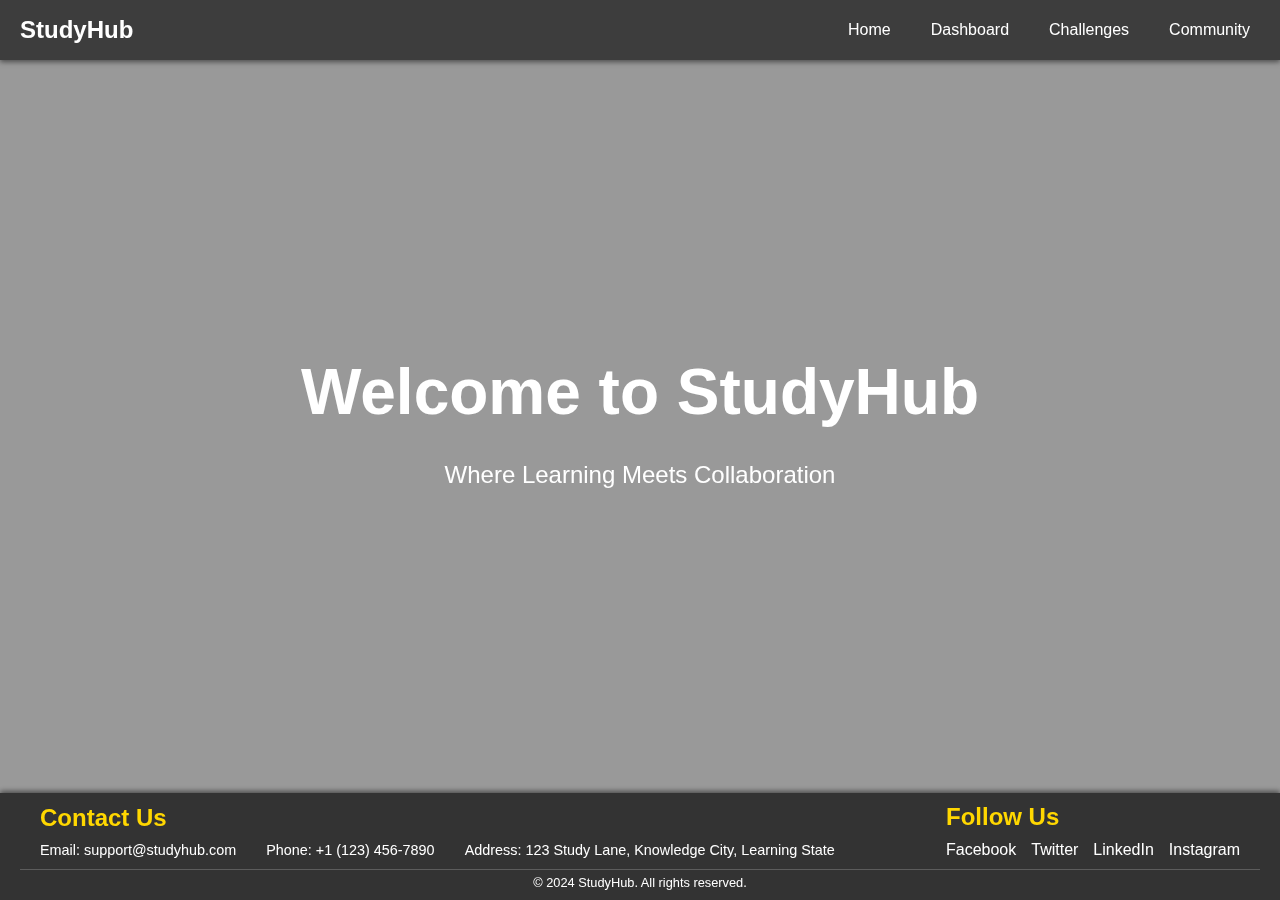
==== index.html @ 8e8d5376 "commiting the files over to this repo, 90% completed" ====
<!DOCTYPE html>
<html lang="en">
<head>
    <meta charset="UTF-8">
    <meta name="viewport" content="width=device-width, initial-scale=1.0">
    <title>StudyHub</title>
    
    <style>
        * {
            margin: 0;
            padding: 0;
            box-sizing: border-box;
        }
        body, html {
            height: 100%;
            font-family: Arial, sans-serif;
        }

        body {
            display: flex;
            flex-direction: column;
            min-height: 100vh; /* Ensure the body spans the full viewport height */
        }

        header, .dashboard {
            flex: 1; /* Allow the main content to grow and take available space */
        }

        /* Video background */
        .video-background {
            position: fixed;
            top: 0;
            left: 0;
            width: 100%;
            height: 100%;
            object-fit: cover;
            z-index: -1;
        }
        /* Navigation Bar */
        nav {
        position: fixed;
        top: 0;
        width: 100%;
        background: rgba(0, 0, 0, 0.6); /* Semi-transparent background */
        display: flex;
        justify-content: space-between; /* Space between logo and menu items */
        align-items: center;
        padding: 10px 20px; /* Consistent padding */
        z-index: 100;
        height: 60px; /* Fixed height for navbar */
        box-shadow: 0 2px 5px rgba(0, 0, 0, 0.5);
        }

        /* Logo */
        nav .logo {
            font-size: 1.5em;
            color: white;
            font-weight: bold;
            }

        /* Navigation Menu */
        nav ul {
            list-style: none;
            display: flex;
            gap: 20px;
        }

        nav ul li a {
            text-decoration: none;
            color: white;
            font-size: 1em;
            padding: 5px 10px;
            border-radius: 5px;
            transition: background 0.3s;
        }

        nav ul li a:hover {
            background: rgba(255, 255, 255, 0.2);
        }
        /* Main content */
        .content {
            display: flex;
            justify-content: center;
            align-items: center;
            height: 100%;
            background: rgba(0, 0, 0, 0.4);
            color: white;
            text-align: center;
        }
        .content h1 {
            font-size: 4em;
            margin-bottom: 0.5em;
            margin-top: 50px;
        }
        .content p {
            font-size: 1.5em;
        }

        /* Footer Section */
        footer {
            background: rgba(0, 0, 0, 0.8);
            color: white;
            padding: 10px 20px; /* Reduced padding for shorter height */
            text-align: left;
            box-shadow: 0 -2px 5px rgba(0, 0, 0, 0.5);
            width: 100%;
        }

        .footer-container {
            max-width: 1200px;
            margin: 0 auto;
            display: flex;
            flex-wrap: wrap;
            justify-content: space-between;
            align-items: center;
            gap: 20px;
        }

        /* Contact Us Styling */
        .footer-contact h3 {
            margin-bottom: 10px;
            font-size: 1.5em;
            color: #FFD700; /* Gold color for headings */
        }

        .contact-details {
            display: flex;
            gap: 30px; /* Space between email, phone, and address */
            font-size: 0.9em; /* Slightly smaller font for compact design */
        }

        .contact-details p {
            margin: 0;
            font-size: 1em;
        }

        .contact-details a {
            color: white;
            text-decoration: none;
            transition: color 0.3s;
        }

        .contact-details a:hover {
            color: #FFD700;
        }

        /* Social Media Links */
        .footer-social h3 {
            margin-bottom: 10px;
            font-size: 1.5em;
            color: #FFD700;
        }

        .social-links {
            list-style: none;
            padding: 0;
            display: flex; /* Align items side by side */
            gap: 15px; /* Space between each social link */
        }

        .social-links li {
            margin: 0;
        }

        .social-links li a {
            text-decoration: none;
            color: white;
            transition: color 0.3s;
        }

        .social-links li a:hover {
            color: #FFD700;
        }

        /* Footer Bottom Section */
        .footer-bottom {
            margin-top: 10px;
            text-align: center;
            font-size: 0.8em;
            border-top: 1px solid rgba(255, 255, 255, 0.2);
            padding-top: 5px;
        }
    </style>
</head>
<body>
    <!-- Video Background -->
    <video class="video-background" autoplay muted loop>
        <source src="torii-gate-forest-moewalls-com.mp4" type="video/mp4">
        Your browser does not support the video tag.
    </video>

    <!-- Navigation Bar -->
    <nav>
        <div class="logo">StudyHub</div>
        <ul>
            <li><a href="index.html">Home</a></li>
            <li><a href="dashboard.html">Dashboard</a></li>
            <li><a href="challenges.html">Challenges</a></li>
            <li><a href="community.html">Community</a></li>
        </ul>
    </nav>
    

    <!-- Main Content -->
    <div class="content">
        <div>
            <h1>Welcome to StudyHub</h1>
            <p>Where Learning Meets Collaboration</p>
        </div>
    </div>

    <!-- Footer Section -->
    <footer>
        <div class="footer-container">
            <!-- Contact Us Section -->
            <div class="footer-contact">
                <h3>Contact Us</h3>
                <div class="contact-details">
                    <p>Email: <a href="mailto:support@studyhub.com">support@studyhub.com</a></p>
                    <p>Phone: +1 (123) 456-7890</p>
                    <p>Address: 123 Study Lane, Knowledge City, Learning State</p>
                </div>
            </div>
    
            <!-- Social Media Section -->
            <div class="footer-social">
                <h3>Follow Us</h3>
                <ul class="social-links">
                    <li><a href="#" target="_blank">Facebook</a></li>
                    <li><a href="#" target="_blank">Twitter</a></li>
                    <li><a href="#" target="_blank">LinkedIn</a></li>
                    <li><a href="#" target="_blank">Instagram</a></li>
                </ul>
            </div>
        </div>
    
        <div class="footer-bottom">
            <p>&copy; 2024 StudyHub. All rights reserved.</p>
        </div>
    </footer>
    

</body>
</html>
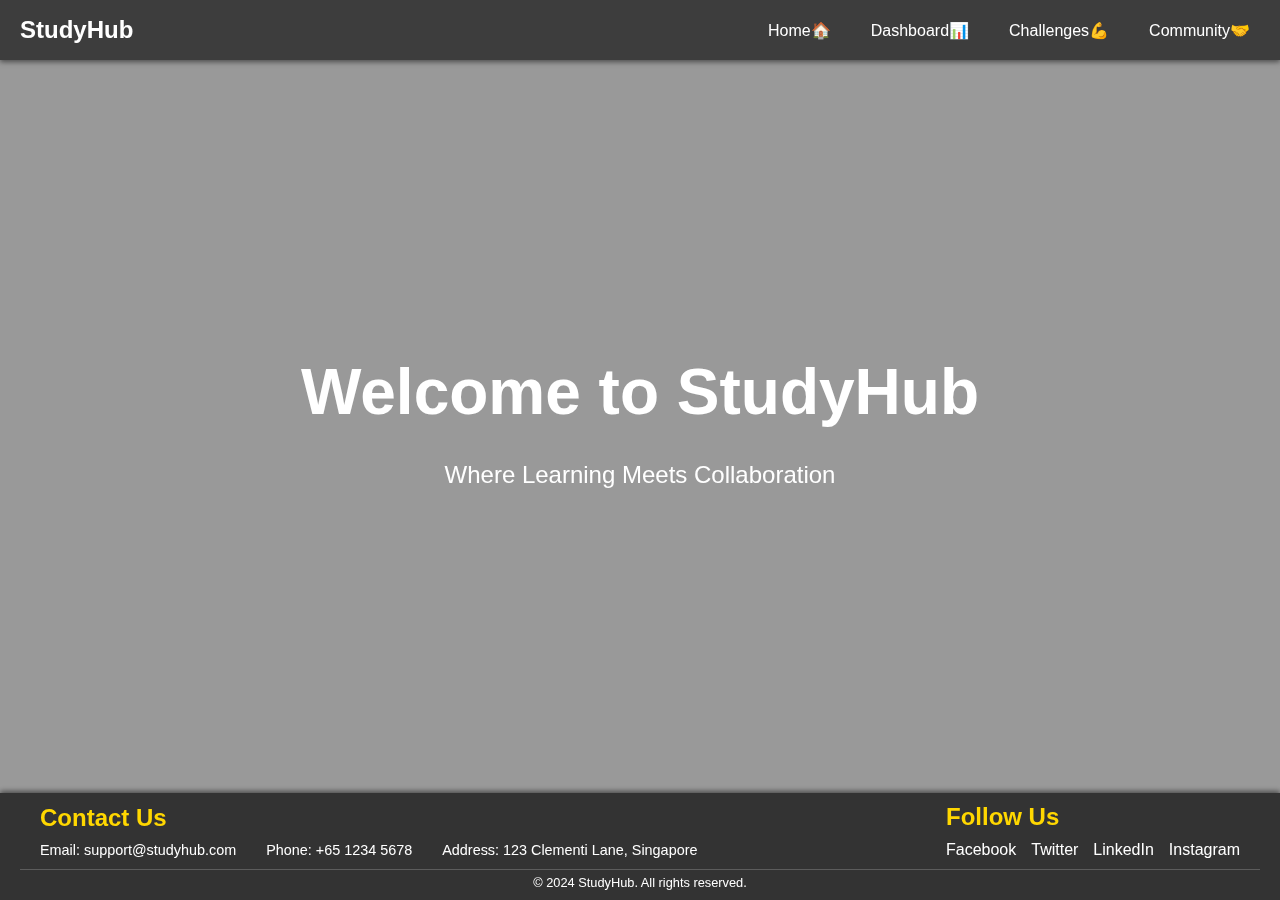
==== commit 6fc140c7: "even more responsive" ====
--- a/index.html
+++ b/index.html
@@ -180,6 +180,84 @@
             border-top: 1px solid rgba(255, 255, 255, 0.2);
             padding-top: 5px;
         }
+
+        @media screen and (max-width: 768px) {
+            nav {
+                flex-wrap: wrap; /* Allow items to wrap */
+                padding: 10px; /* Adjust padding */
+                height: auto; /* Remove fixed height */
+            }
+
+            nav .logo {
+                font-size: 1.2em; /* Smaller logo font size */
+            }
+
+            nav ul {
+                flex-direction: column; /* Stack menu items vertically */
+                gap: 10px; /* Reduce spacing */
+            }
+
+            nav ul li a {
+                font-size: 0.9em; /* Reduce font size for links */
+                padding: 8px 10px; /* Adjust padding */
+            }
+
+            .content h1 {
+                font-size: 2.5em; /* Reduce heading size */
+            }
+
+            .content p {
+                font-size: 1.2em; /* Adjust paragraph size */
+            }
+
+            .footer-container {
+                flex-direction: column; /* Stack footer sections vertically */
+                text-align: center; /* Center-align text */
+            }
+
+            .footer-contact, .footer-social {
+                width: 100%; /* Take full width */
+                margin-bottom: 20px; /* Add spacing between sections */
+            }
+
+            .contact-details {
+                flex-direction: column; /* Stack contact details */
+                gap: 10px; /* Reduce gap */
+            }
+
+            .social-links {
+                justify-content: center; /* Center social links */
+                gap: 10px; /* Reduce spacing between links */
+            }
+        }
+
+        /* Adjust styles for screens smaller than 480px (phones and smaller) */
+        @media screen and (max-width: 480px) {
+            nav .logo {
+                font-size: 1em; /* Even smaller logo font size */
+            }
+
+            nav ul li a {
+                font-size: 0.8em; /* Further reduce font size */
+                padding: 5px 8px; /* Smaller padding */
+            }
+
+            .content h1 {
+                font-size: 2em; /* Further reduce heading size */
+            }
+
+            .content p {
+                font-size: 1em; /* Further adjust paragraph size */
+            }
+
+            .footer-contact h3, .footer-social h3 {
+                font-size: 1.2em; /* Adjust footer heading size */
+            }
+
+            .footer-bottom {
+                font-size: 0.7em; /* Reduce footer bottom text size */
+            }
+        }
     </style>
 </head>
 <body>
@@ -193,10 +271,10 @@
     <nav>
         <div class="logo">StudyHub</div>
         <ul>
-            <li><a href="index.html">Home</a></li>
-            <li><a href="dashboard.html">Dashboard</a></li>
-            <li><a href="challenges.html">Challenges</a></li>
-            <li><a href="community.html">Community</a></li>
+            <li><a href="index.html">Home🏠</a></li>
+            <li><a href="dashboard.html">Dashboard📊</a></li>
+            <li><a href="challenges.html">Challenges💪</a></li>
+            <li><a href="community.html">Community🤝</a></li>
         </ul>
     </nav>
     
@@ -217,8 +295,8 @@
                 <h3>Contact Us</h3>
                 <div class="contact-details">
                     <p>Email: <a href="mailto:support@studyhub.com">support@studyhub.com</a></p>
-                    <p>Phone: +1 (123) 456-7890</p>
-                    <p>Address: 123 Study Lane, Knowledge City, Learning State</p>
+                    <p>Phone: +65 1234 5678</p>
+                    <p>Address: 123 Clementi Lane, Singapore</p>
                 </div>
             </div>
     
@@ -241,4 +319,4 @@
     
 
 </body>
-</html>
+</html>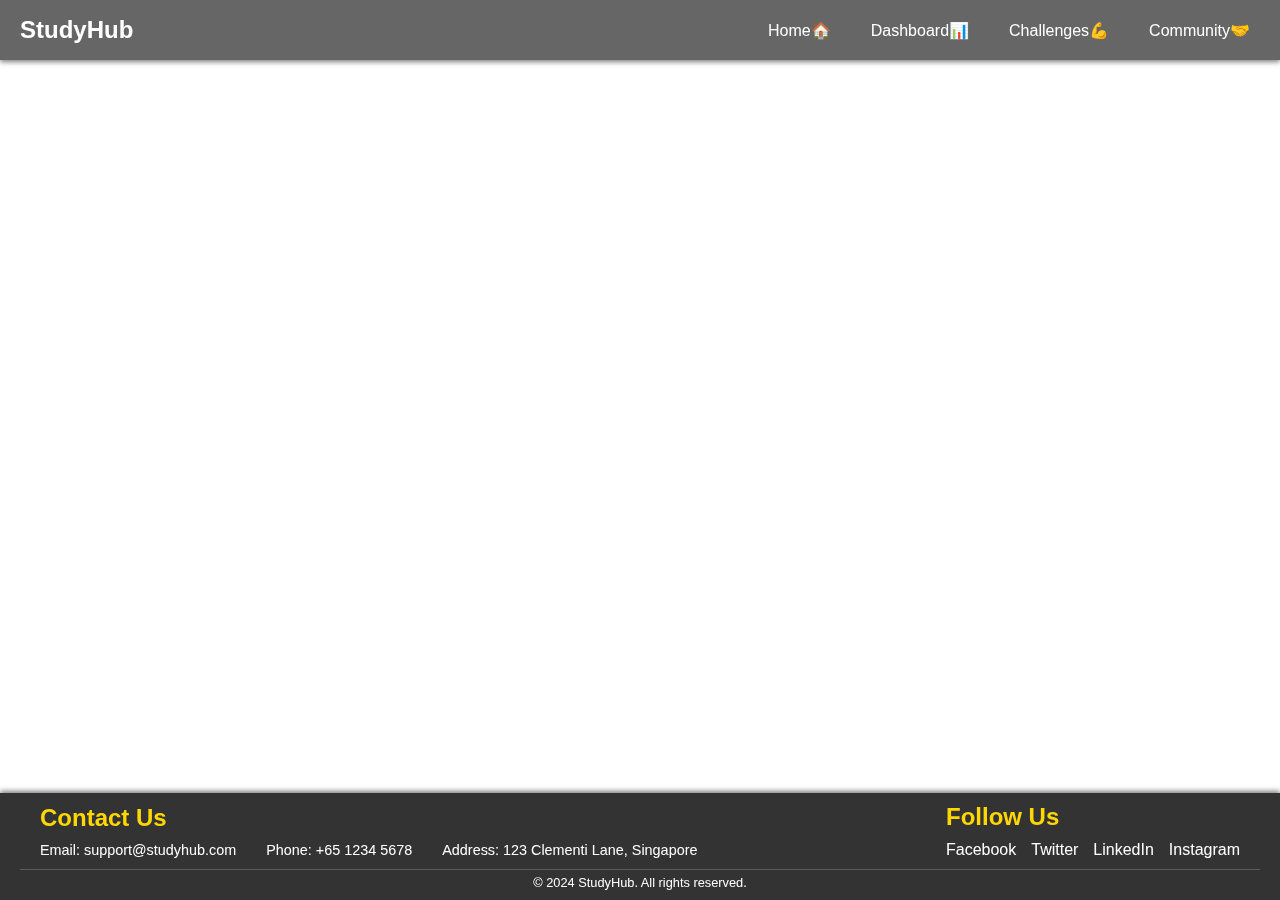
==== commit dbf49ea0: "new button" ====
--- a/index.html
+++ b/index.html
@@ -26,7 +26,7 @@
             flex: 1; /* Allow the main content to grow and take available space */
         }
 
-        /* Video background */
+        /* Video background styling */
         .video-background {
             position: fixed;
             top: 0;
@@ -34,35 +34,36 @@
             width: 100%;
             height: 100%;
             object-fit: cover;
-            z-index: -1;
-        }
+            z-index: -1; /* Ensure it appears behind other content */
+        }
+
         /* Navigation Bar */
         nav {
-        position: fixed;
-        top: 0;
-        width: 100%;
-        background: rgba(0, 0, 0, 0.6); /* Semi-transparent background */
-        display: flex;
-        justify-content: space-between; /* Space between logo and menu items */
-        align-items: center;
-        padding: 10px 20px; /* Consistent padding */
-        z-index: 100;
-        height: 60px; /* Fixed height for navbar */
-        box-shadow: 0 2px 5px rgba(0, 0, 0, 0.5);
-        }
-
-        /* Logo */
+            position: fixed;
+            top: 0;
+            width: 100%;
+            background: rgba(0, 0, 0, 0.6); /* Semi-transparent background */
+            display: flex;
+            justify-content: space-between; /* Space between logo and menu items */
+            align-items: center;
+            padding: 10px 20px;
+            z-index: 100; /* Keep it above other content */
+            height: 60px;
+            box-shadow: 0 2px 5px rgba(0, 0, 0, 0.5); /* Add shadow for depth */
+        }
+
+        /* Logo styling */
         nav .logo {
             font-size: 1.5em;
             color: white;
             font-weight: bold;
-            }
+        }
 
         /* Navigation Menu */
         nav ul {
-            list-style: none;
-            display: flex;
-            gap: 20px;
+            list-style: none; /* Remove default bullet points */
+            display: flex;
+            gap: 20px; /* Space between menu items */
         }
 
         nav ul li a {
@@ -71,52 +72,78 @@
             font-size: 1em;
             padding: 5px 10px;
             border-radius: 5px;
-            transition: background 0.3s;
+            transition: background 0.3s; /* Smooth hover transition */
         }
 
         nav ul li a:hover {
-            background: rgba(255, 255, 255, 0.2);
-        }
-        /* Main content */
+            background: rgba(255, 255, 255, 0.2); /* Highlight on hover */
+        }
+
+        /* Main content styling */
         .content {
             display: flex;
             justify-content: center;
             align-items: center;
-            height: 100%;
-            background: rgba(0, 0, 0, 0.4);
+            height: 100%; /* Take full height of viewport */
+            background: rgba(0, 0, 0, 0.4); /* Add overlay effect */
             color: white;
             text-align: center;
         }
         .content h1 {
-            font-size: 4em;
+            font-size: 4em; /* Large heading size */
             margin-bottom: 0.5em;
-            margin-top: 50px;
+            margin-top: 50px; /* Create space from top */
         }
         .content p {
-            font-size: 1.5em;
+            font-size: 1.5em; /* Subheading size */
+        }
+
+        /* "Get Started" button styling */
+        .get-started-button {
+            display: inline-block;
+            margin-top: 40px;
+            padding: 15px 60px;
+            font-size: 1.2em;
+            font-weight: bold;
+            background: linear-gradient(45deg, #D2B48C, #8B4513); /* Gradient background */
+            color: white;
+            text-align: center;
+            text-decoration: none; /* Remove underline */
+            border: 2px solid #A0522D; /* Border styling */
+            border-radius: 30px; /* Rounded corners */
+            box-shadow: 0 5px 15px rgba(0, 0, 0, 0.3); /* Subtle shadow */
+            cursor: pointer;
+            transition: transform 0.3s ease, background-color 0.3s ease; /* Smooth transitions */
+        }
+
+        .get-started-button:hover {
+            transform: translateY(-5px); /* Lift button on hover */
+            background: linear-gradient(45deg, #FFC107, #FFB300); /* Brighter gradient */
+            box-shadow: 0 10px 20px rgba(0, 0, 0, 0.4);
         }
 
         /* Footer Section */
         footer {
-            background: rgba(0, 0, 0, 0.8);
-            color: white;
-            padding: 10px 20px; /* Reduced padding for shorter height */
+            background: rgba(0, 0, 0, 0.8); /* Dark background */
+            color: white;
+            padding: 10px 20px;
             text-align: left;
-            box-shadow: 0 -2px 5px rgba(0, 0, 0, 0.5);
-            width: 100%;
-        }
-
+            box-shadow: 0 -2px 5px rgba(0, 0, 0, 0.5); /* Shadow at the top */
+            width: 100%; /* Full width */
+        }
+
+        /* Footer content container */
         .footer-container {
             max-width: 1200px;
             margin: 0 auto;
             display: flex;
-            flex-wrap: wrap;
+            flex-wrap: wrap; /* Allow items to wrap on smaller screens */
             justify-content: space-between;
             align-items: center;
             gap: 20px;
         }
 
-        /* Contact Us Styling */
+        /* Contact Us Section */
         .footer-contact h3 {
             margin-bottom: 10px;
             font-size: 1.5em;
@@ -125,8 +152,8 @@
 
         .contact-details {
             display: flex;
-            gap: 30px; /* Space between email, phone, and address */
-            font-size: 0.9em; /* Slightly smaller font for compact design */
+            gap: 30px; /* Space between contact items */
+            font-size: 0.9em; /* Compact text size */
         }
 
         .contact-details p {
@@ -141,10 +168,10 @@
         }
 
         .contact-details a:hover {
-            color: #FFD700;
-        }
-
-        /* Social Media Links */
+            color: #FFD700; /* Highlight link on hover */
+        }
+
+        /* Social Media Section */
         .footer-social h3 {
             margin-bottom: 10px;
             font-size: 1.5em;
@@ -154,12 +181,8 @@
         .social-links {
             list-style: none;
             padding: 0;
-            display: flex; /* Align items side by side */
-            gap: 15px; /* Space between each social link */
-        }
-
-        .social-links li {
-            margin: 0;
+            display: flex;
+            gap: 15px; /* Space between links */
         }
 
         .social-links li a {
@@ -169,10 +192,10 @@
         }
 
         .social-links li a:hover {
-            color: #FFD700;
-        }
-
-        /* Footer Bottom Section */
+            color: #FFD700; /* Highlight social links on hover */
+        }
+
+        /* Footer bottom section */
         .footer-bottom {
             margin-top: 10px;
             text-align: center;
@@ -181,29 +204,43 @@
             padding-top: 5px;
         }
 
+        /* Falling animation keyframes */
+        @keyframes falling {
+            0% {
+                opacity: 0;
+                transform: translateY(-50px); /* Start above */
+            }
+            100% {
+                opacity: 1;
+                transform: translateY(0); /* End at original position */
+            }
+        }
+
+        /* Apply falling animation to elements */
+        .fall-in {
+            animation: falling 1s ease-out forwards; /* Smooth falling animation */
+            opacity: 0; /* Hidden until animation starts */
+        }
+
+        /* Responsive design for smaller screens */
         @media screen and (max-width: 768px) {
             nav {
                 flex-wrap: wrap; /* Allow items to wrap */
-                padding: 10px; /* Adjust padding */
+                padding: 10px;
                 height: auto; /* Remove fixed height */
             }
 
             nav .logo {
-                font-size: 1.2em; /* Smaller logo font size */
+                font-size: 1.2em; /* Adjust logo size */
             }
 
             nav ul {
                 flex-direction: column; /* Stack menu items vertically */
-                gap: 10px; /* Reduce spacing */
-            }
-
-            nav ul li a {
-                font-size: 0.9em; /* Reduce font size for links */
-                padding: 8px 10px; /* Adjust padding */
+                gap: 10px;
             }
 
             .content h1 {
-                font-size: 2.5em; /* Reduce heading size */
+                font-size: 2.5em; /* Adjust heading size */
             }
 
             .content p {
@@ -216,58 +253,41 @@
             }
 
             .footer-contact, .footer-social {
-                width: 100%; /* Take full width */
-                margin-bottom: 20px; /* Add spacing between sections */
-            }
-
-            .contact-details {
-                flex-direction: column; /* Stack contact details */
-                gap: 10px; /* Reduce gap */
-            }
-
-            .social-links {
-                justify-content: center; /* Center social links */
-                gap: 10px; /* Reduce spacing between links */
-            }
-        }
-
-        /* Adjust styles for screens smaller than 480px (phones and smaller) */
+                width: 100%; /* Full width */
+                margin-bottom: 20px;
+            }
+        }
+
+        /* Adjust styles for smaller phones */
         @media screen and (max-width: 480px) {
             nav .logo {
-                font-size: 1em; /* Even smaller logo font size */
+                font-size: 1em; /* Smaller logo size */
             }
 
             nav ul li a {
-                font-size: 0.8em; /* Further reduce font size */
-                padding: 5px 8px; /* Smaller padding */
+                font-size: 0.8em; /* Smaller font for links */
             }
 
             .content h1 {
-                font-size: 2em; /* Further reduce heading size */
-            }
-
-            .content p {
-                font-size: 1em; /* Further adjust paragraph size */
+                font-size: 2em; /* Smaller heading size */
             }
 
             .footer-contact h3, .footer-social h3 {
-                font-size: 1.2em; /* Adjust footer heading size */
+                font-size: 1.2em;
             }
 
             .footer-bottom {
-                font-size: 0.7em; /* Reduce footer bottom text size */
+                font-size: 0.7em; /* Smaller footer text */
             }
         }
     </style>
 </head>
 <body>
-    <!-- Video Background -->
     <video class="video-background" autoplay muted loop>
         <source src="torii-gate-forest-moewalls-com.mp4" type="video/mp4">
         Your browser does not support the video tag.
     </video>
 
-    <!-- Navigation Bar -->
     <nav>
         <div class="logo">StudyHub</div>
         <ul>
@@ -277,20 +297,17 @@
             <li><a href="community.html">Community🤝</a></li>
         </ul>
     </nav>
-    
-
-    <!-- Main Content -->
-    <div class="content">
+
+    <div class="content fall-in">
         <div>
-            <h1>Welcome to StudyHub</h1>
-            <p>Where Learning Meets Collaboration</p>
+            <h1 class="fall-in">Welcome to StudyHub</h1>
+            <p class="fall-in" style="animation-delay: 0.2s;">Where Learning Meets Collaboration</p>
+            <a href="dashboard.html" class="get-started-button fall-in" style="animation-delay: 0.4s;">Get Started</a>
         </div>
     </div>
 
-    <!-- Footer Section -->
     <footer>
         <div class="footer-container">
-            <!-- Contact Us Section -->
             <div class="footer-contact">
                 <h3>Contact Us</h3>
                 <div class="contact-details">
@@ -300,14 +317,13 @@
                 </div>
             </div>
     
-            <!-- Social Media Section -->
             <div class="footer-social">
                 <h3>Follow Us</h3>
                 <ul class="social-links">
-                    <li><a href="#" target="_blank">Facebook</a></li>
-                    <li><a href="#" target="_blank">Twitter</a></li>
-                    <li><a href="#" target="_blank">LinkedIn</a></li>
-                    <li><a href="#" target="_blank">Instagram</a></li>
+                    <li><a href="https://www.facebook.com">Facebook</a></li>
+                    <li><a href="https://www.twitter.com">Twitter</a></li>
+                    <li><a href="https://www.linkedin.com">LinkedIn</a></li>
+                    <li><a href="https://www.instagram.com">Instagram</a></li>
                 </ul>
             </div>
         </div>
@@ -316,7 +332,5 @@
             <p>&copy; 2024 StudyHub. All rights reserved.</p>
         </div>
     </footer>
-    
-
 </body>
-</html>+</html>
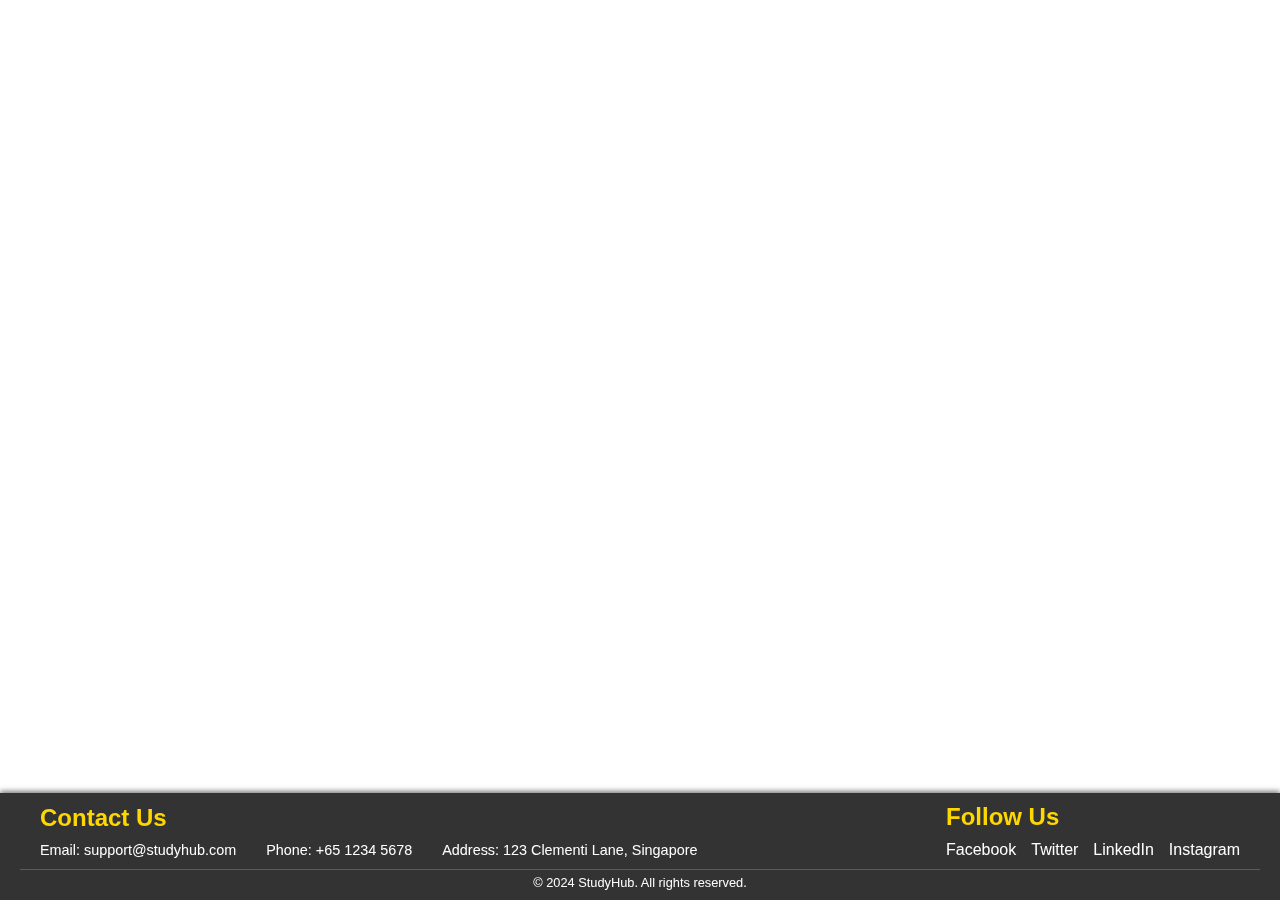
==== commit e28f67d3: "ADDED LOGIN PAGE" ====
--- a/index.html
+++ b/index.html
@@ -249,12 +249,21 @@
 
             .footer-container {
                 flex-direction: column; /* Stack footer sections vertically */
-                text-align: center; /* Center-align text */
+                text-align: center;
             }
 
             .footer-contact, .footer-social {
-                width: 100%; /* Full width */
                 margin-bottom: 20px;
+            }
+
+            .contact-details {
+                flex-direction: column; /* Stack contact details vertically */
+                gap: 10px;
+            }
+
+            .social-links {
+                justify-content: center;
+                gap: 10px; /* Reduce gap between social links */
             }
         }
 
@@ -277,7 +286,7 @@
             }
 
             .footer-bottom {
-                font-size: 0.7em; /* Smaller footer text */
+                font-size: 0.7em;
             }
         }
     </style>
@@ -288,21 +297,12 @@
         Your browser does not support the video tag.
     </video>
 
-    <nav>
-        <div class="logo">StudyHub</div>
-        <ul>
-            <li><a href="index.html">Home🏠</a></li>
-            <li><a href="dashboard.html">Dashboard📊</a></li>
-            <li><a href="challenges.html">Challenges💪</a></li>
-            <li><a href="community.html">Community🤝</a></li>
-        </ul>
-    </nav>
-
     <div class="content fall-in">
         <div>
             <h1 class="fall-in">Welcome to StudyHub</h1>
             <p class="fall-in" style="animation-delay: 0.2s;">Where Learning Meets Collaboration</p>
-            <a href="dashboard.html" class="get-started-button fall-in" style="animation-delay: 0.4s;">Get Started</a>
+            <a href="login.html" class="get-started-button fall-in" style="animation-delay: 0.4s;">Get Started</a>
+
         </div>
     </div>
 
